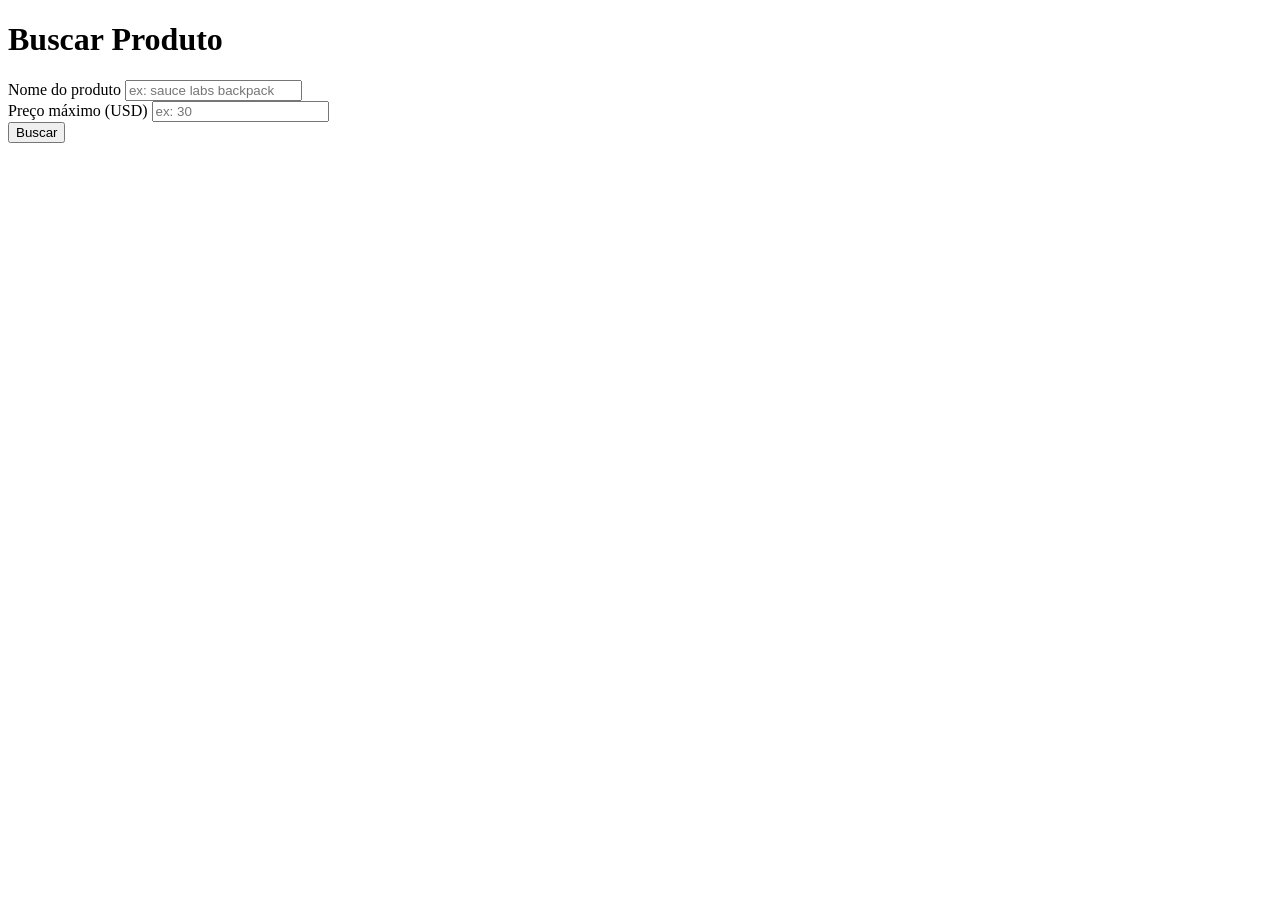
==== ecommerce-automation-hub/templates/index.html @ 2969a0cf "step 5 — templates, static CSS/JS Co-Authored-By: Claude Sonnet 4.6 <noreply@anthropic.com>" ====
<!DOCTYPE html>
<html lang="pt">
<head>
  <meta charset="UTF-8" />
  <meta name="viewport" content="width=device-width, initial-scale=1.0" />
  <title>SauceFlow — Buscar Produto</title>
  <link rel="stylesheet" href="/static/css/style.css" />
</head>
<body>
  <div class="container">
    <h1>Buscar Produto</h1>

    <div id="error-box" class="error-msg" style="display:none;"></div>

    <form id="search-form">
      <div class="form-group">
        <label for="item">Nome do produto</label>
        <input
          type="text"
          id="item"
          name="item"
          placeholder="ex: sauce labs backpack"
          required
          autocomplete="off"
        />
      </div>

      <div class="form-group">
        <label for="preco_max">Preço máximo (USD)</label>
        <input
          type="number"
          id="preco_max"
          name="preco_max"
          placeholder="ex: 30"
          min="0.01"
          step="0.01"
          required
        />
      </div>

      <button type="submit" class="btn" id="submit-btn">Buscar</button>
    </form>
  </div>

  <script>
    const form = document.getElementById("search-form");
    const submitBtn = document.getElementById("submit-btn");
    const errorBox = document.getElementById("error-box");

    // Exibe erro vindo de redirecionamento (ex: ?erro=mensagem)
    const params = new URLSearchParams(window.location.search);
    const erroParam = params.get("erro");
    if (erroParam) {
      errorBox.textContent = erroParam;
      errorBox.style.display = "block";
    }

    form.addEventListener("submit", async (e) => {
      e.preventDefault();
      errorBox.style.display = "none";

      const item = document.getElementById("item").value.trim();
      const preco_max = parseFloat(document.getElementById("preco_max").value);

      if (!item) {
        errorBox.textContent = "Por favor, informe o nome do produto.";
        errorBox.style.display = "block";
        return;
      }

      if (isNaN(preco_max) || preco_max <= 0) {
        errorBox.textContent = "Por favor, informe um preço máximo válido.";
        errorBox.style.display = "block";
        return;
      }

      submitBtn.disabled = true;
      submitBtn.textContent = "Buscando...";

      try {
        const response = await fetch("/run-search", {
          method: "POST",
          headers: { "Content-Type": "application/json" },
          body: JSON.stringify({ item, preco_max }),
        });

        const data = await response.json();

        if (!response.ok) {
          throw new Error(data.error || "Erro ao iniciar a busca.");
        }

        window.location.href = "/loading?id=" + encodeURIComponent(data.requestId);
      } catch (err) {
        errorBox.textContent = err.message;
        errorBox.style.display = "block";
        submitBtn.disabled = false;
        submitBtn.textContent = "Buscar";
      }
    });
  </script>
</body>
</html>
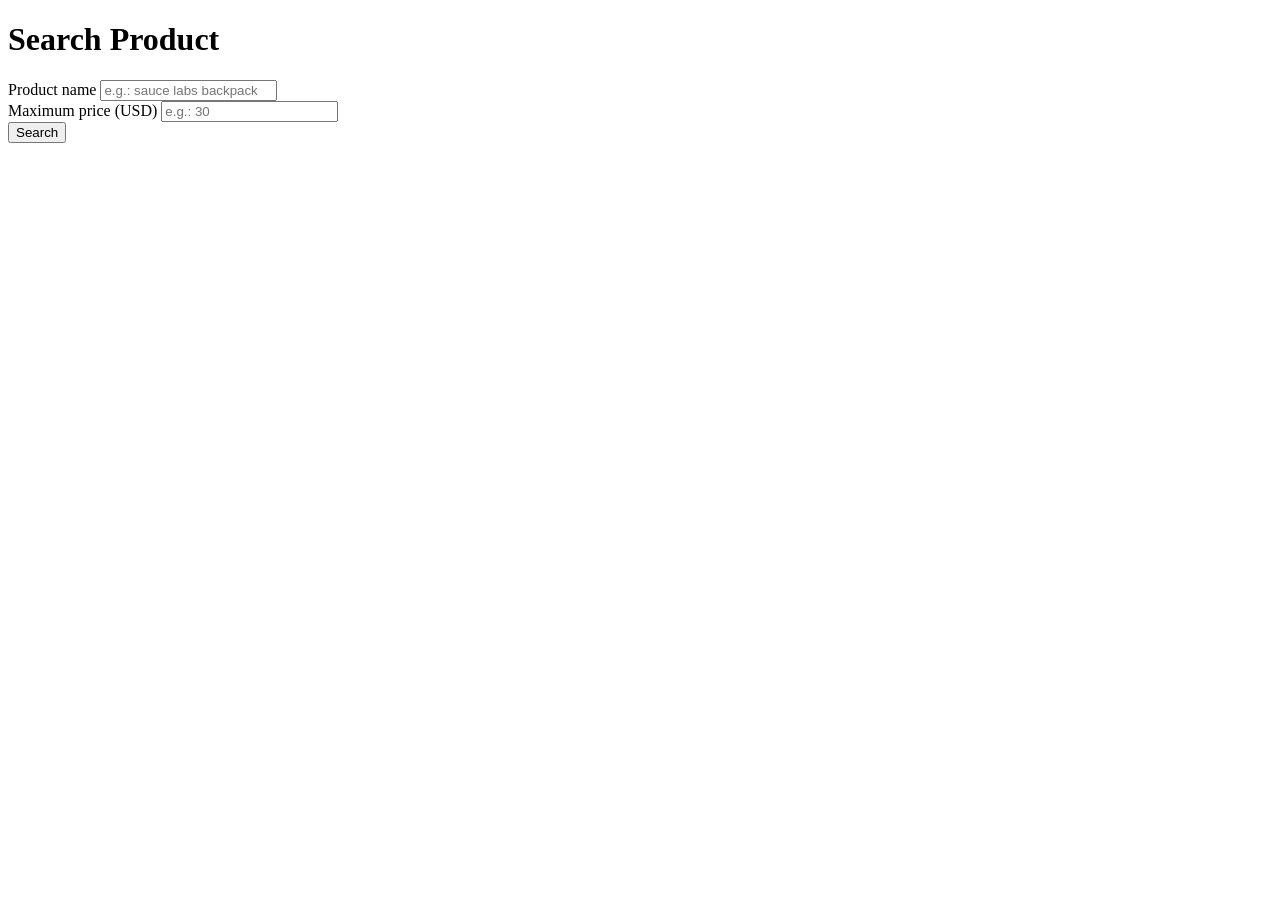
==== commit d863834c: "translate UI, JS and API to English Co-Authored-By: Claude Sonnet 4.6 <noreply@anthropic.com>" ====
--- a/ecommerce-automation-hub/templates/index.html
+++ b/ecommerce-automation-hub/templates/index.html
@@ -1,44 +1,44 @@
 <!DOCTYPE html>
-<html lang="pt">
+<html lang="en">
 <head>
   <meta charset="UTF-8" />
   <meta name="viewport" content="width=device-width, initial-scale=1.0" />
-  <title>SauceFlow — Buscar Produto</title>
+  <title>SauceFlow — Search Product</title>
   <link rel="stylesheet" href="/static/css/style.css" />
 </head>
 <body>
   <div class="container">
-    <h1>Buscar Produto</h1>
+    <h1>Search Product</h1>
 
     <div id="error-box" class="error-msg" style="display:none;"></div>
 
     <form id="search-form">
       <div class="form-group">
-        <label for="item">Nome do produto</label>
+        <label for="item">Product name</label>
         <input
           type="text"
           id="item"
           name="item"
-          placeholder="ex: sauce labs backpack"
+          placeholder="e.g.: sauce labs backpack"
           required
           autocomplete="off"
         />
       </div>
 
       <div class="form-group">
-        <label for="preco_max">Preço máximo (USD)</label>
+        <label for="max_price">Maximum price (USD)</label>
         <input
           type="number"
-          id="preco_max"
-          name="preco_max"
-          placeholder="ex: 30"
+          id="max_price"
+          name="max_price"
+          placeholder="e.g.: 30"
           min="0.01"
           step="0.01"
           required
         />
       </div>
 
-      <button type="submit" class="btn" id="submit-btn">Buscar</button>
+      <button type="submit" class="btn" id="submit-btn">Search</button>
     </form>
   </div>
 
@@ -47,11 +47,10 @@
     const submitBtn = document.getElementById("submit-btn");
     const errorBox = document.getElementById("error-box");
 
-    // Exibe erro vindo de redirecionamento (ex: ?erro=mensagem)
     const params = new URLSearchParams(window.location.search);
-    const erroParam = params.get("erro");
-    if (erroParam) {
-      errorBox.textContent = erroParam;
+    const errorParam = params.get("error");
+    if (errorParam) {
+      errorBox.textContent = errorParam;
       errorBox.style.display = "block";
     }
 
@@ -60,34 +59,34 @@
       errorBox.style.display = "none";
 
       const item = document.getElementById("item").value.trim();
-      const preco_max = parseFloat(document.getElementById("preco_max").value);
+      const max_price = parseFloat(document.getElementById("max_price").value);
 
       if (!item) {
-        errorBox.textContent = "Por favor, informe o nome do produto.";
+        errorBox.textContent = "Please enter a product name.";
         errorBox.style.display = "block";
         return;
       }
 
-      if (isNaN(preco_max) || preco_max <= 0) {
-        errorBox.textContent = "Por favor, informe um preço máximo válido.";
+      if (isNaN(max_price) || max_price <= 0) {
+        errorBox.textContent = "Please enter a valid maximum price.";
         errorBox.style.display = "block";
         return;
       }
 
       submitBtn.disabled = true;
-      submitBtn.textContent = "Buscando...";
+      submitBtn.textContent = "Searching...";
 
       try {
         const response = await fetch("/run-search", {
           method: "POST",
           headers: { "Content-Type": "application/json" },
-          body: JSON.stringify({ item, preco_max }),
+          body: JSON.stringify({ item, max_price }),
         });
 
         const data = await response.json();
 
         if (!response.ok) {
-          throw new Error(data.error || "Erro ao iniciar a busca.");
+          throw new Error(data.error || "Failed to start the search.");
         }
 
         window.location.href = "/loading?id=" + encodeURIComponent(data.requestId);
@@ -95,7 +94,7 @@
         errorBox.textContent = err.message;
         errorBox.style.display = "block";
         submitBtn.disabled = false;
-        submitBtn.textContent = "Buscar";
+        submitBtn.textContent = "Search";
       }
     });
   </script>
